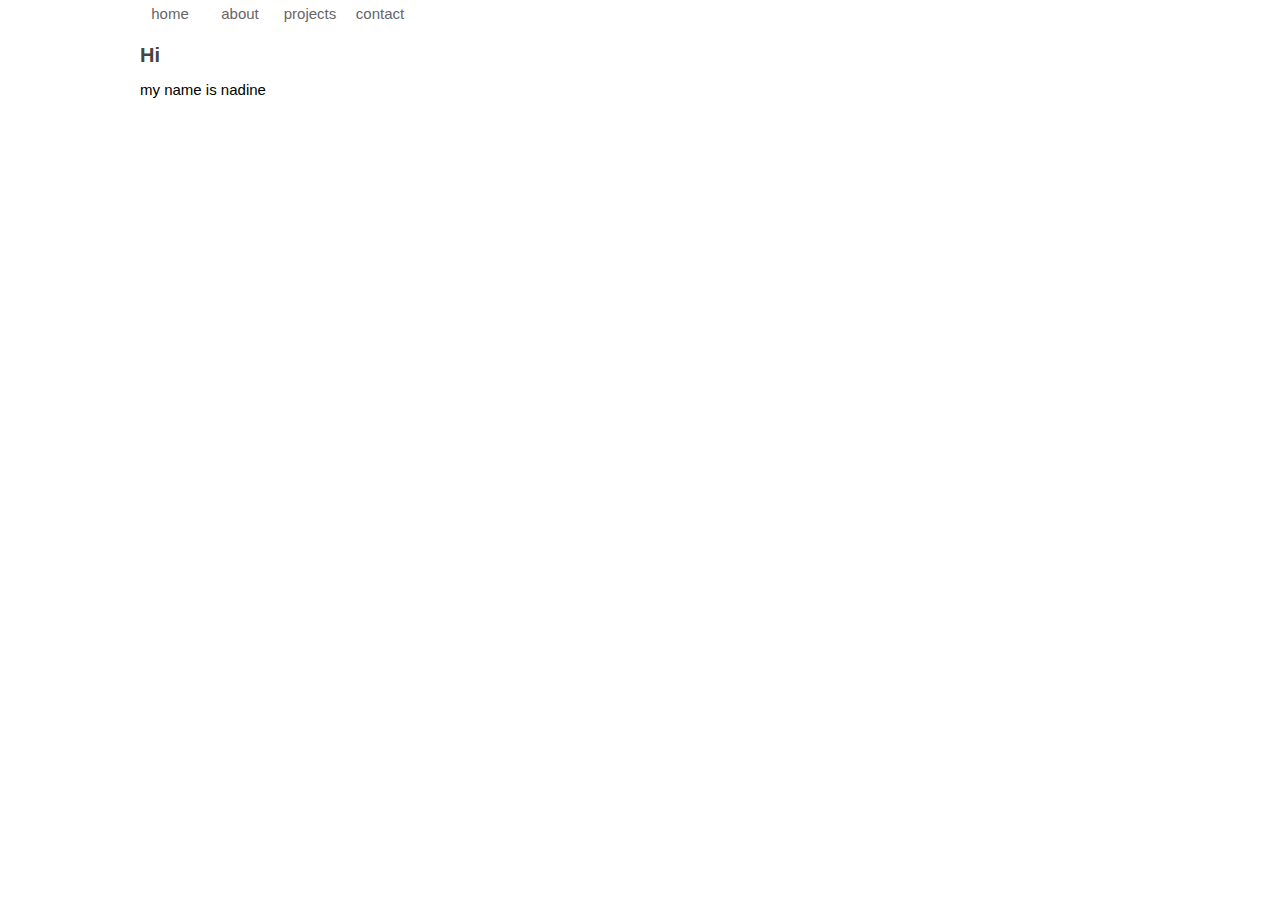
==== about.html @ fc7a11e6 "seiten navigation" ====
<!DOCTYPE html>
<html>

<head>
<meta charset="UTF-8">
<title>elaydis.github.io</title>
<link rel="stylesheet" href="reset.css"/>
<link rel="stylesheet" href="style.css"/>
</head>

<body>
<header>
<ul>
	<li><a href="index.html">home</a></li>
	<li><a href="about.html">about</a></li>
	<li><a href="projects.html">projects</a></li>
	<li><a href="contact.html">contact</a></li>
</ul>
</header>


<h2>Hi</h2>
<p>my name is nadine</p>


</body>

</html>
---- style.css ----
body {
	font-family: Helvetica, Arial, sans-serif;
	width: 1000px;
	margin: auto;
	padding: 0px 15px 10px 15px;
}

header {
	height: 30px;
	border-radius: 0px;
	margin: 0px;
	clear: both;
}
	
section {
	width: 620px;
	padding: 10px;
	margin: 0px 10px 30px 10px;
	float: left;
	box-shadow: 0 0 5px black;
	border-radius: 5px;
	background: white;
}

aside {
	width: 300px;
	padding: 0px;
	margin: 10px;
	float: right;
}

h1 {
	font-size: 25px;
	font-weight: 900;
	margin: 10px 0px 15px 0px;
	color: #444444;
	width: 600px;
}

h2 {
	font-size: 20px;
	font-weight: 600;
	color: #444444;
	margin: 15px 0px;
	width: 600px;
}

h3 {
	font-size: 15px;
	color: #444444;
	margin: 15px 0px;
}

p {
	margin: 5px 0px;
	font-weight: 400;00;
	font-size: 15px;
	line-height: 1.3;
	text-align: justify;
}

a {
	text-decoration: none;
	font-size: 15px;
	font-weight: 300;
	color: #666;
	display: inline-block;
	padding: 0px 2px;
	margin: 1px;
}

a:hover {
	font-weight: 500;
}

li {
	float: left;
	margin-right: 10px;
	margin-top: 5px;
	margin-bottom: 5px;
	width: 60px;
	text-align: center;
}

li {
	font-size: 15px;
}
	
@media screen and (max-width: 999px) {
	body {width: 640px;} 
	header {height: 60px; width: 640px;}
	section {width: 386px; margin: 0px 20px 20px 0px;}
}

@media screen and (max-width: 639px) {
	body {width: 426px;} 
	header {height: 80px; width: 426px; top: 0px;}
	section {width: 386px; margin: 0px 20px 20px 0px;}
	aside{width: 426px; padding: 0px 0px; margin: 0px;}
}
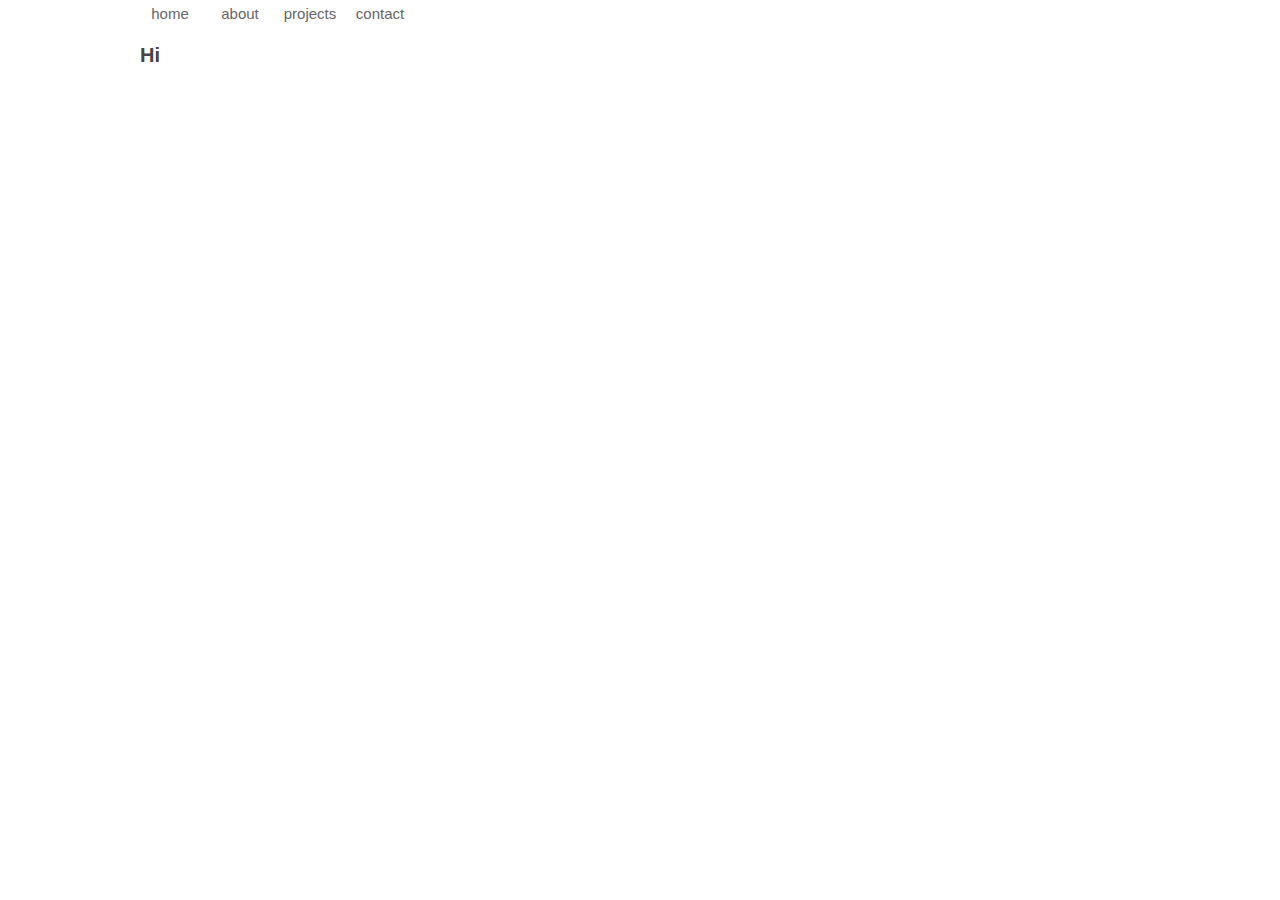
==== commit b61d59ac: "Update about.html" ====
--- a/about.html
+++ b/about.html
@@ -20,7 +20,7 @@
 
 
 <h2>Hi</h2>
-<p>my name is nadine</p>
+
 
 
 </body>
